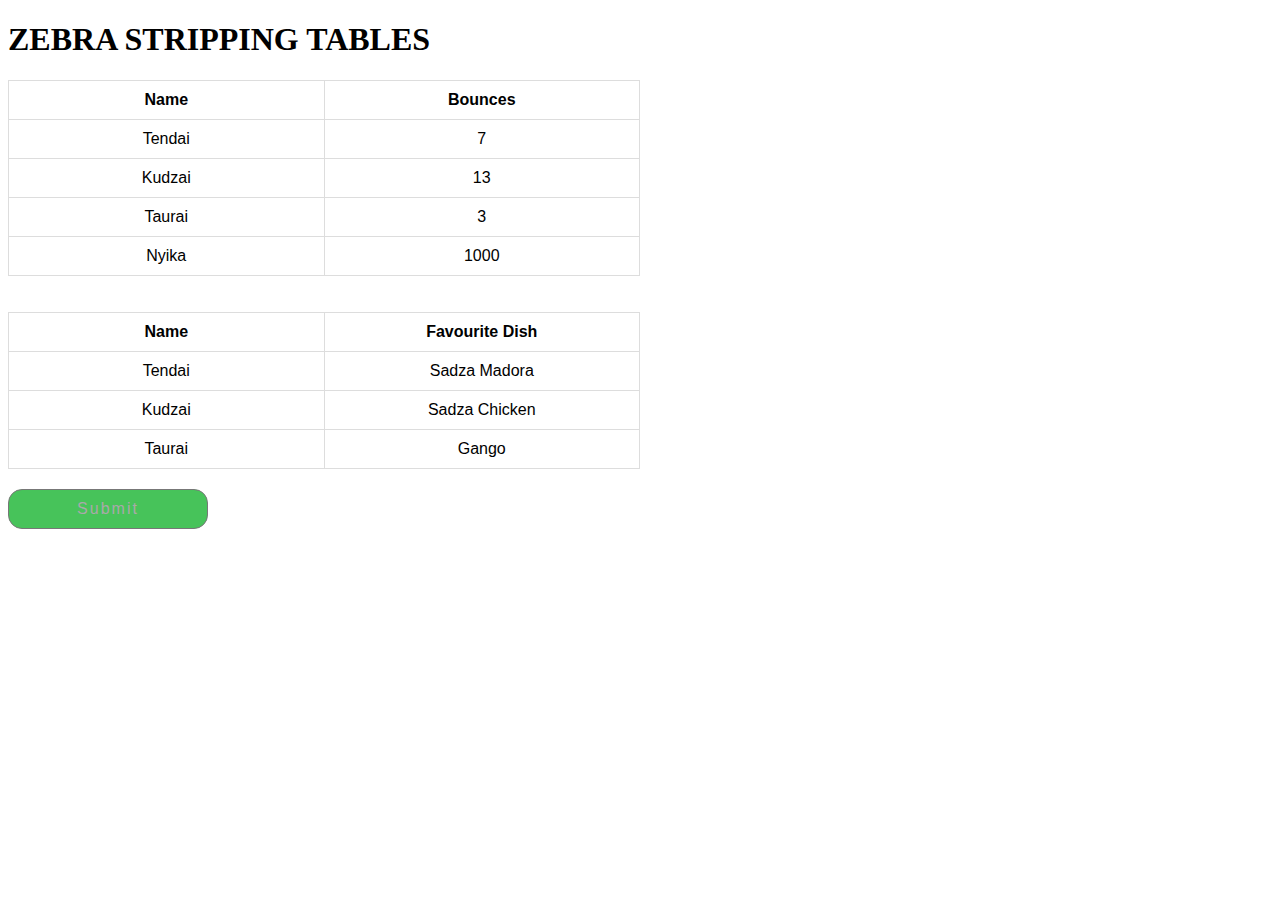
==== index.html @ 0af904cf "Create index.html" ====
<!DOCTYPE html>
<html>
<head>
	<meta charset="utf-8">
	<title>(Zebra) Stripping Effect</title>
	<link rel="stylesheet" media="screen" title="TableStripe" type="text/css" href="zebra.css">
</head>
<body>
	<h1>ZEBRA STRIPPING TABLES</h1>
<table id= "table">
	<thead class= "zebrastrip">
	<th> Name</th>
	<th>Bounces</th>
	</thead>

	<tr>
	<td>Tendai</td>
	<td>7</td>
	</tr>

    <tr class= "zebrastrip">
	<td>Kudzai</td>
	<td>13</td>
    </tr>


    <tr>
	<td>Taurai</td>
	<td>3</td>
    </tr>


    <tr class= "zebrastrip">
	<td>Nyika</td>
	<td>1000</td>
	</tr>

	

</table>

<br>
<br>

<table id= "table">
	<thead class= "zebrastrip">
	<th> Name</th>
	<th>Favourite Dish</th>
	</thead>

	<tr>
	<td>Tendai</td>
	<td>Sadza Madora</td>
    </tr>


    <tr class= "zebrastrip">
    <td>Kudzai</td>
	<td>Sadza Chicken</td>
    </tr>


    <tr>
	<td>Taurai</td>
	<td>Gango</td>
    </tr>

</table>

<input type="submit" name="submit" value="Submit" onclick="myfun()" style="font-family: Verdana,sans-serif;border-radius: 20px; color: darkgrey; margin-top: 18px; padding: 10px; background-color: #47c35a; font-size: 12px;border: none; cursor: pointer;width: 200px; height: 40px; margin-top: 20px; padding-left: 10px; padding-right: 10px; border: 1px solid #777; border-radius: 14px; outline: none;font-size:16px; letter-spacing: 2px;">


<script type="text/javascript" src="zebra.js">
	
</script>

</body>

</html>
---- zebra.css ----
table,tr, th, td{
	font-family: verdana, sans-serif;
	padding: 10px 40px;
	text-align: center;
	border:  1px solid #ddd;
	border-collapse: collapse;
	width: 50%;}


.paint-row{
	background-color: black;
	color: white;
}
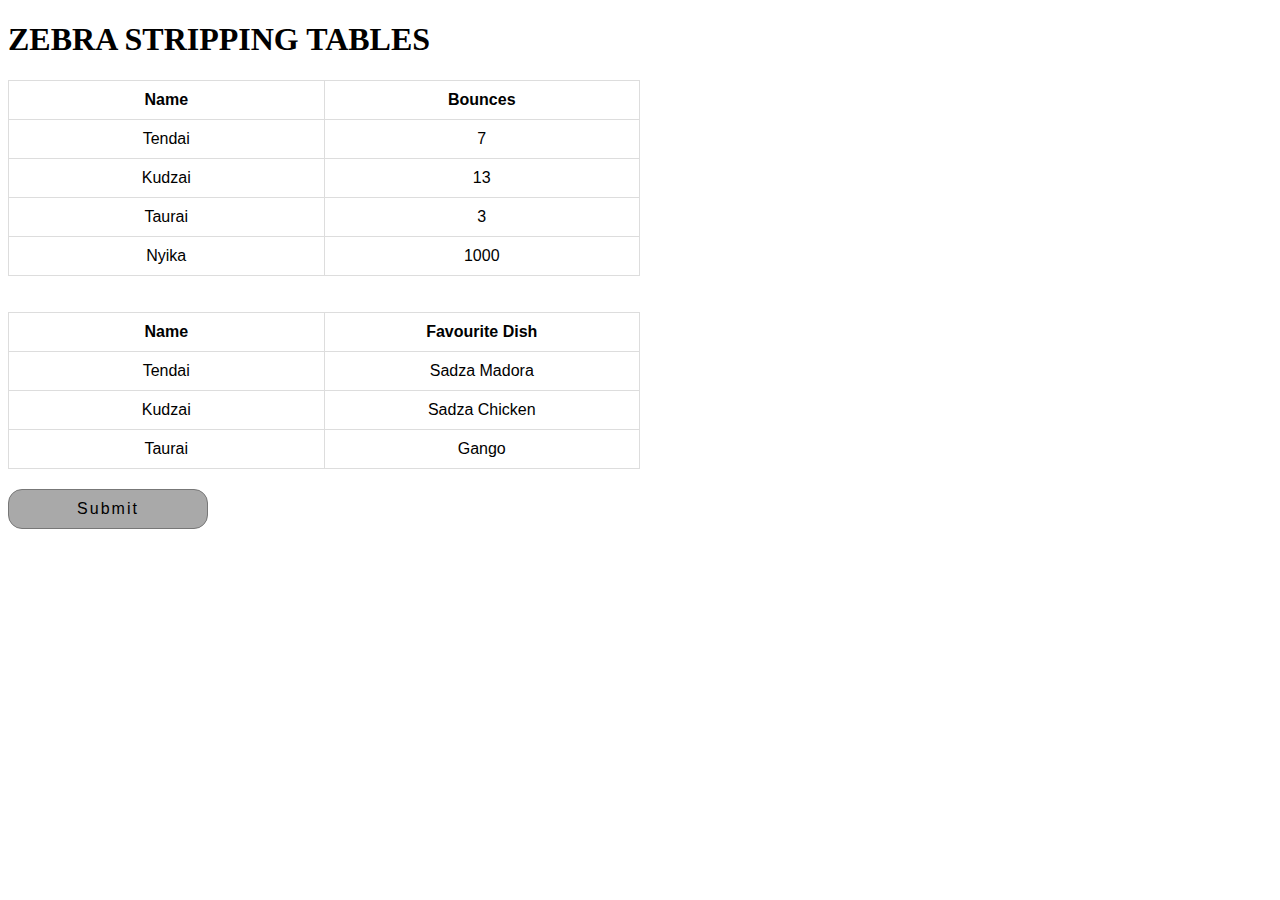
==== commit 798a3379: "Update index.html" ====
--- a/index.html
+++ b/index.html
@@ -67,7 +67,7 @@
 
 </table>
 
-<input type="submit" name="submit" value="Submit" onclick="myfun()" style="font-family: Verdana,sans-serif;border-radius: 20px; color: darkgrey; margin-top: 18px; padding: 10px; background-color: #47c35a; font-size: 12px;border: none; cursor: pointer;width: 200px; height: 40px; margin-top: 20px; padding-left: 10px; padding-right: 10px; border: 1px solid #777; border-radius: 14px; outline: none;font-size:16px; letter-spacing: 2px;">
+<input type="submit" name="submit" value="Submit" onclick="myfun()" style="font-family: Verdana,sans-serif;border-radius: 20px; color: black; margin-top: 18px; padding: 10px; background-color: darkgrey; font-size: 12px;border: none; cursor: pointer;width: 200px; height: 40px; margin-top: 20px; padding-left: 10px; padding-right: 10px; border: 1px solid #777; border-radius: 14px; outline: none;font-size:16px; letter-spacing: 2px;">
 
 
 <script type="text/javascript" src="zebra.js">
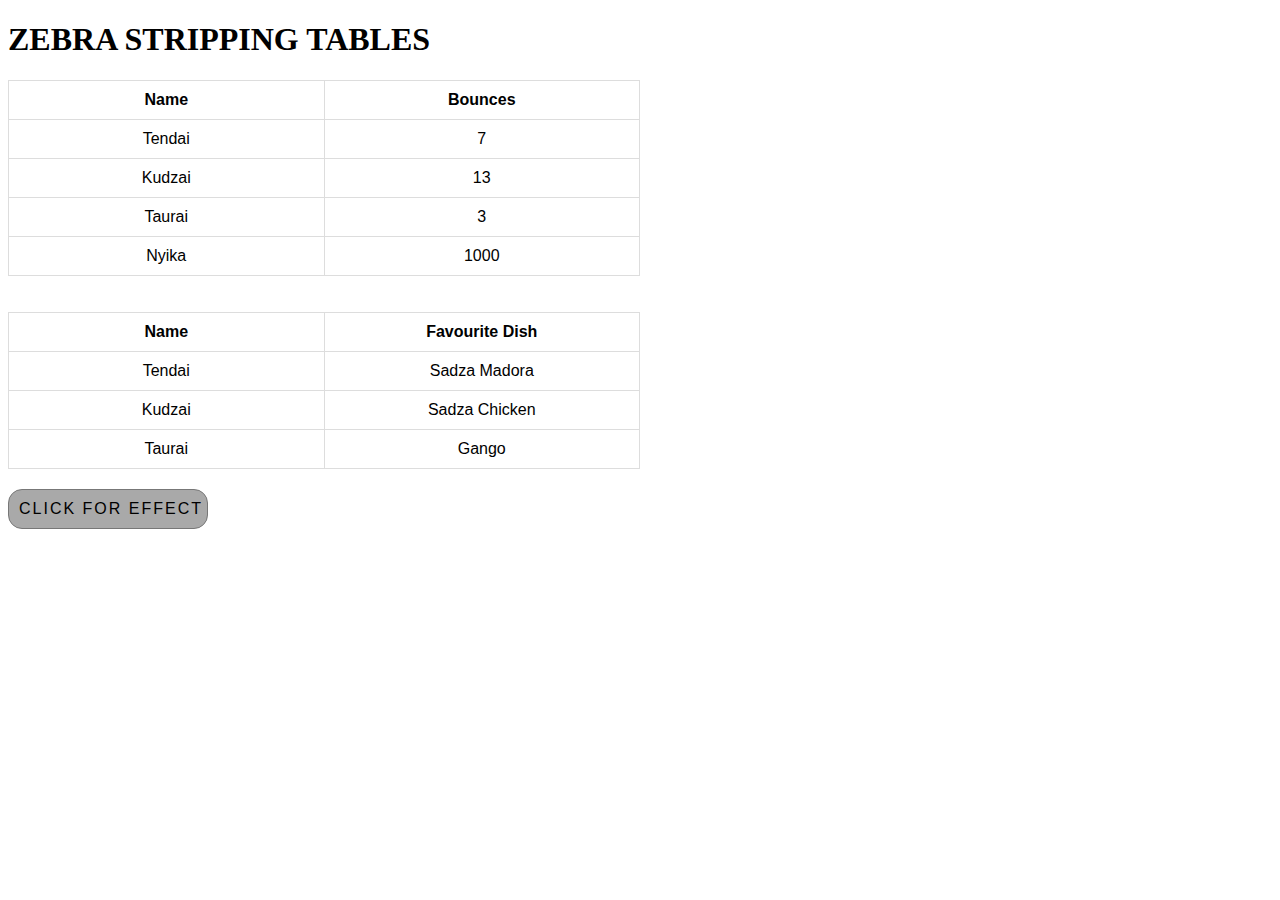
==== commit 0d436067: "Update index.html" ====
--- a/index.html
+++ b/index.html
@@ -67,7 +67,7 @@
 
 </table>
 
-<input type="submit" name="submit" value="Submit" onclick="myfun()" style="font-family: Verdana,sans-serif;border-radius: 20px; color: black; margin-top: 18px; padding: 10px; background-color: darkgrey; font-size: 12px;border: none; cursor: pointer;width: 200px; height: 40px; margin-top: 20px; padding-left: 10px; padding-right: 10px; border: 1px solid #777; border-radius: 14px; outline: none;font-size:16px; letter-spacing: 2px;">
+<input type="submit" name="submit" value="CLICK FOR EFFECT" onclick="myfun()" style="font-family: Verdana,sans-serif;border-radius: 20px; color: black; margin-top: 18px; padding: 10px; background-color: darkgrey; font-size: 12px;border: none; cursor: pointer;width: 200px; height: 40px; margin-top: 20px; padding-left: 10px; padding-right: 10px; border: 1px solid #777; border-radius: 14px; outline: none;font-size:16px; letter-spacing: 2px;">
 
 
 <script type="text/javascript" src="zebra.js">
